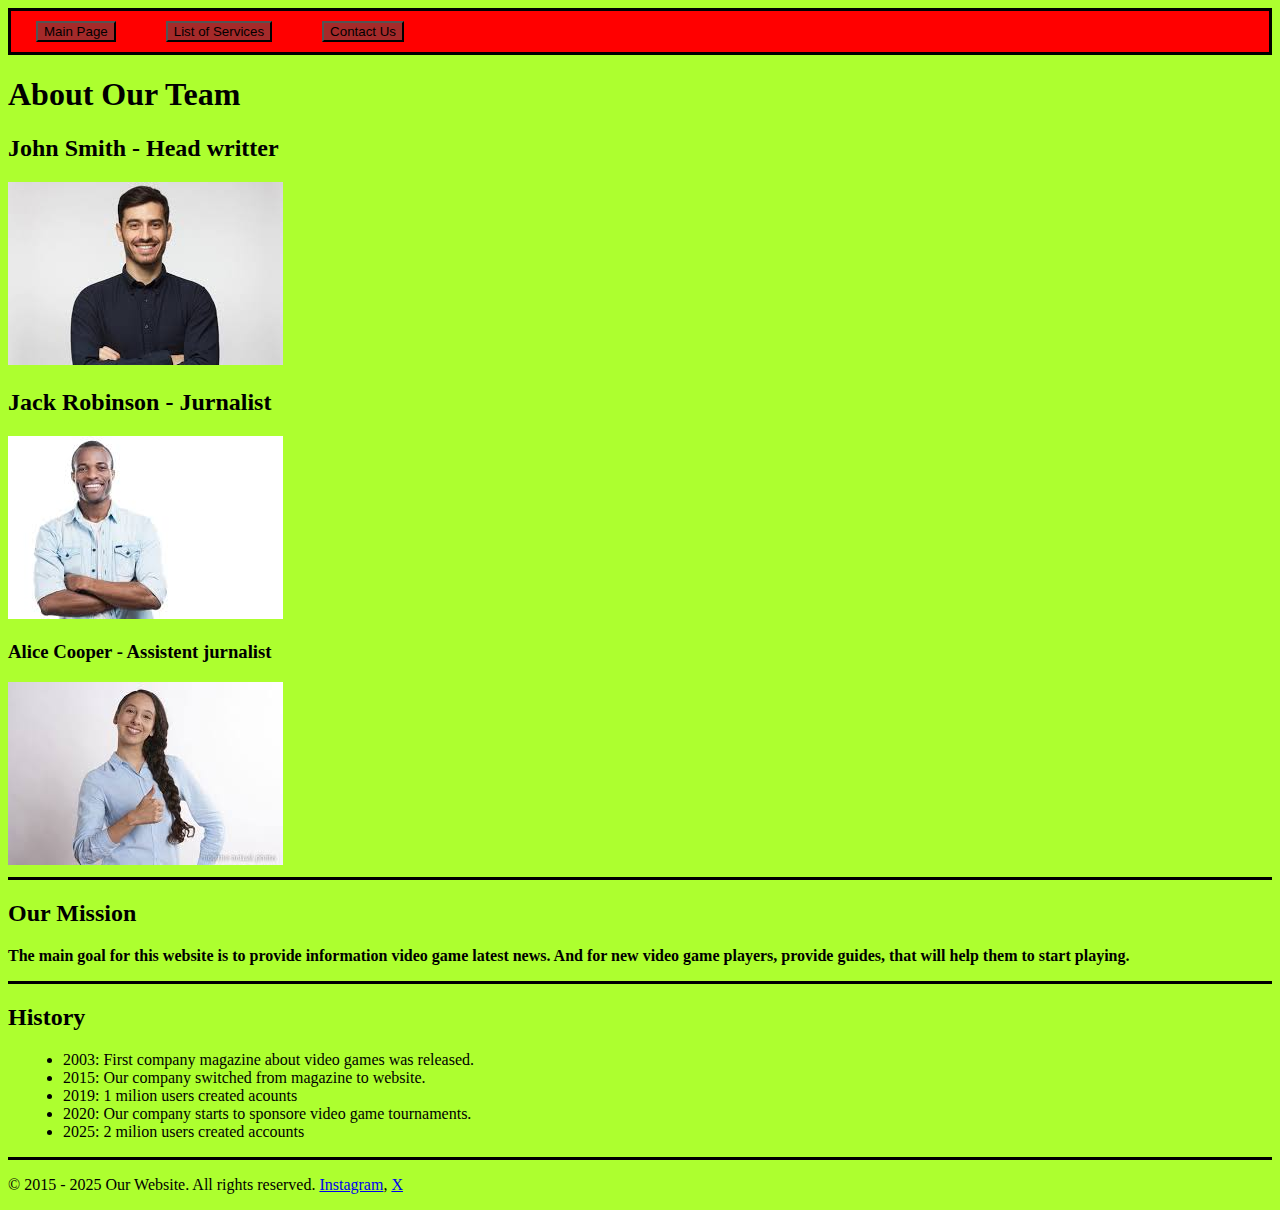
==== about.html @ aaac57f1 "commit" ====
<!DOCTYPE html>

<html>

    <head>

        <link rel="stylesheet" href="css/styles.css">

    </head>

    <body>

        <nav>

            <ul id="navigation">
                
                <li>
                    <form action="index.html">

                        <input type="submit" value="Main Page">

                    </form>

                </li>

                <li>

                    <form action="services.html">

                        <input type="submit" value="List of Services">

                    </form>

                </li>

                <li>

                    <form action="contact.html">

                        <input type="submit" value="Contact Us">

                    </form>

                </li>

            </ul>
            
        </nav>

        <h1>About Our Team</h1>

        <h2>John Smith - Head writter</h2>

        <img src="images/John_Smith.jpeg"> 

        <h2>Jack Robinson - Jurnalist </h2>

        <img src="images/Jack_Robinson.jpeg">

        <h3>Alice Cooper - Assistent jurnalist</h3>

        <img src="images/Alice_Cooper.jpeg">

        <hr>

        <h2>Our Mission</h2>

        <p><b>
            The main goal for this website is to provide information video game latest news.
            And for new video game players, provide guides, that will help them to start playing.
        </b></p>

        <hr>

        <h2>History</h2>

        <ul>

            <li>2003: First company magazine about video games was released.</li>
            
            <li>2015: Our company switched from magazine to website.</li>
            
            <li>2019: 1 milion users created acounts</li>
            
            <li>2020: Our company starts to sponsore video game tournaments.</li>
            
            <li>2025: 2 milion users created accounts</li>
        
        </ul>

        <hr>

    </body>

    <footer>

        <p>&copy; 2015 - 2025 Our Website. All rights reserved. <a href="https://www.instagram.com/">Instagram</a>, <a href="https://x.com/?mx=2">X</a></p>
    
    </footer>

</html>
---- css/styles.css ----
#navigation {
    list-style: none; /* Removes default list bullets */
    padding: 0; /* Removes default padding */
    margin: 0; /* Removes default margin */
    display: flex; /* Displays list items in a horizontal row */
    gap: 20px; /* Sets spacing between list items */
}

li {
    display: inline; /* Ensures list items appear in a row */
    margin: 0 15px; /* Adds horizontal spacing between items */
}

nav {
    background-color: red; /* Sets the background color of the navigation */
    border: 3px solid black; /* Adds a black border around the navigation */
    padding: 10px; /* Adds padding to prevent elements from touching the edge */
}

nav ul li input {
    background-color: brown; /* Sets the background color for input fields inside navigation list items */
}

body {
    background-color: greenyellow; /* Sets the background color of the page */
}

body ul input {
    background-color: grey; /* Sets the background color for input fields inside unordered lists */
}

body hr {
    height: 3px; /* Sets the height of the horizontal rule */
    background-color: black; /* Sets the background color of the horizontal rule */
    border: none; /* Removes the default border */
}

body ul li {
    display: list-item; /* Ensures list items appear as list elements */
}

#merch {
    height: 100px; /* Sets the height of the 'merch' picture */
}
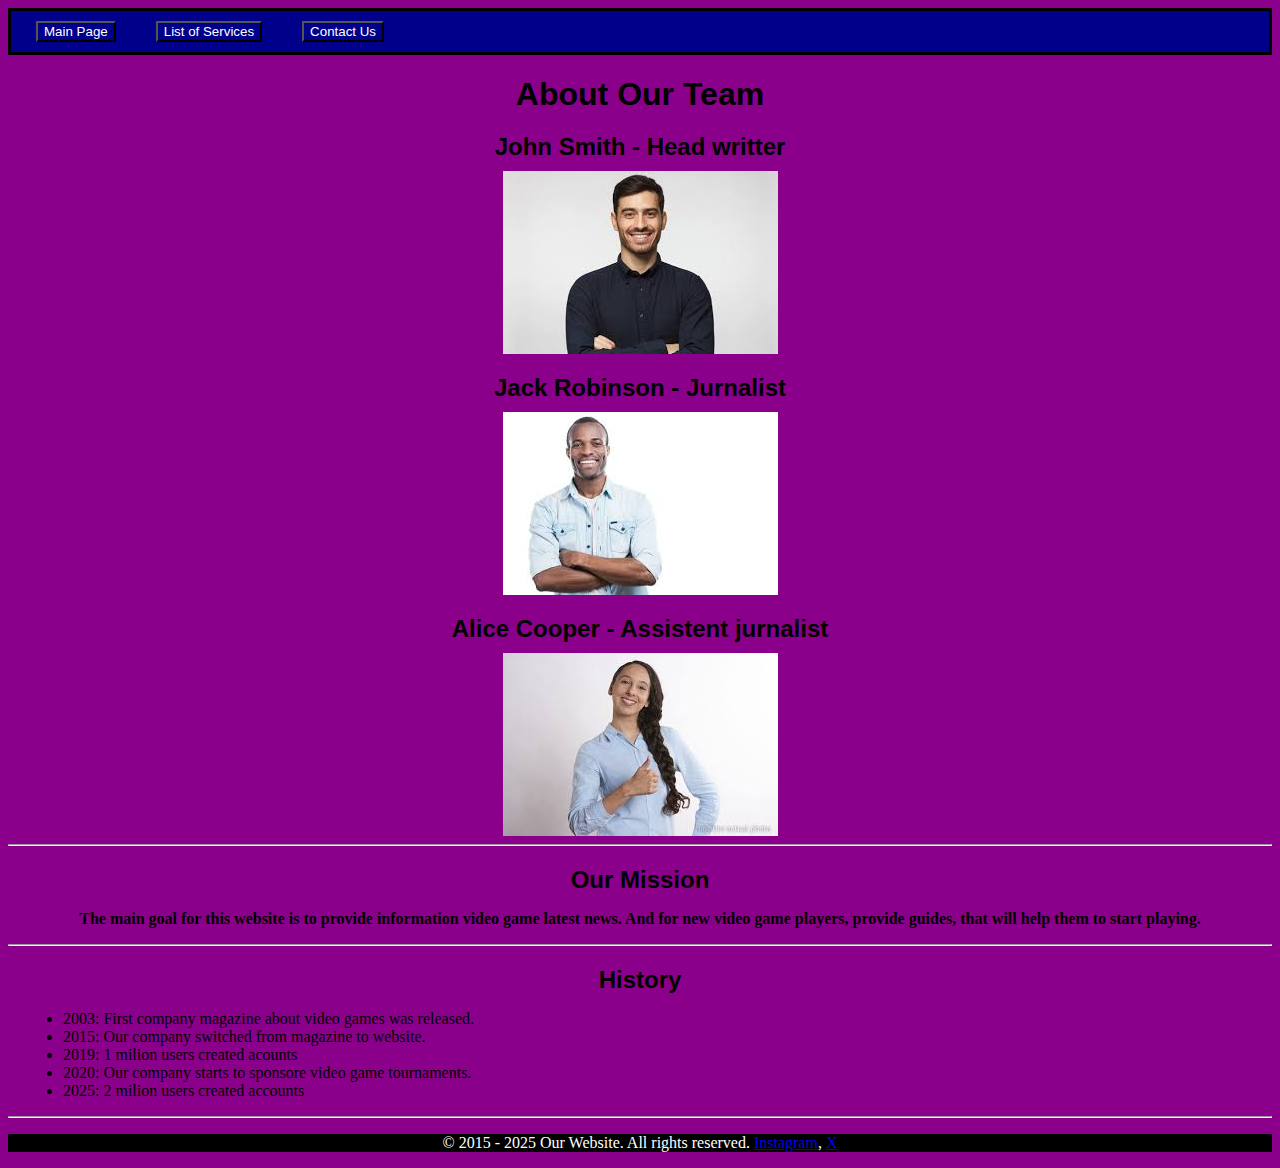
==== commit 99a246b3: "update design" ====
--- a/about.html
+++ b/about.html
@@ -10,9 +10,9 @@
 
     <body>
 
-        <nav>
+        <nav id="navigation">
 
-            <ul id="navigation">
+            <ul>
                 
                 <li>
                     <form action="index.html">
@@ -51,15 +51,15 @@
 
         <h2>John Smith - Head writter</h2>
 
-        <img src="images/John_Smith.jpeg"> 
+        <img src="images/John_Smith.jpeg" id="team"> 
 
         <h2>Jack Robinson - Jurnalist </h2>
 
-        <img src="images/Jack_Robinson.jpeg">
+        <img src="images/Jack_Robinson.jpeg" id="team">
 
-        <h3>Alice Cooper - Assistent jurnalist</h3>
+        <h2>Alice Cooper - Assistent jurnalist</h2>
 
-        <img src="images/Alice_Cooper.jpeg">
+        <img src="images/Alice_Cooper.jpeg" id="team">
 
         <hr>
 
--- a/css/styles.css
+++ b/css/styles.css
@@ -1,44 +1,141 @@
-#navigation {
-    list-style: none; /* Removes default list bullets */
-    padding: 0; /* Removes default padding */
-    margin: 0; /* Removes default margin */
-    display: flex; /* Displays list items in a horizontal row */
-    gap: 20px; /* Sets spacing between list items */
+/* 
+All html files
+*/
+
+/*Same style, for all html files*/
+body {
+    background-color: darkmagenta; /* Set the page background color */
+    font-family: 'Times New Roman', Times, serif; /* Define the default font family */
 }
 
-li {
-    display: inline; /* Ensures list items appear in a row */
-    margin: 0 15px; /* Adds horizontal spacing between items */
+/*All list elements exept navigation*/
+
+body ul li {
+    display: list-item; /* Ensure list elements are displayed correctly */
+    margin: 0 15px; /* Add horizontal spacing between list items */
 }
 
-nav {
-    background-color: red; /* Sets the background color of the navigation */
-    border: 3px solid black; /* Adds a black border around the navigation */
-    padding: 10px; /* Adds padding to prevent elements from touching the edge */
+/*All heading elements in html files*/
+
+h1, h2 {
+    font-family: Arial, Helvetica, sans-serif; /* Set the font family for headings */
+    margin-bottom: 10px; /* Add space below headings */
+    text-align: center; /* Center heading text */
 }
 
-nav ul li input {
-    background-color: brown; /* Sets the background color for input fields inside navigation list items */
+/*All paragraph elements in html files*/
+
+p {
+    text-align: center; /* Center paragraph text */
+    font-size: 16px; /* Set the default font size */
 }
 
-body {
-    background-color: greenyellow; /* Sets the background color of the page */
+/*Same footer style, for all html files*/
+
+footer {
+    background-color: black; /* Set footer background color */
+    color: white; /* Change footer text color to white */
+    text-align: center; /* Center text in the footer */
 }
 
-body ul input {
-    background-color: grey; /* Sets the background color for input fields inside unordered lists */
+/*Same navigatior bar style, for all html files*/
+
+#navigation {
+    background-color: darkblue; /* Set the navigation background color */
+    border: 3px solid black; /* Add a black border around the navigation */
+    padding: 10px; /* Add padding to prevent content from touching edges */
 }
 
-body hr {
-    height: 3px; /* Sets the height of the horizontal rule */
-    background-color: black; /* Sets the background color of the horizontal rule */
-    border: none; /* Removes the default border */
+/*Same button list layout in navigatior bar, for all html files*/
+
+#navigation ul {
+    list-style: none; /* Remove default list bullets */
+    padding: 0; /* Remove default padding */
+    margin: 0; /* Remove default margin */
+    display: flex; /* Display navigation items in a horizontal row */
+    gap: 10px; /* Add spacing between navigation items */
 }
 
-body ul li {
-    display: list-item; /* Ensures list items appear as list elements */
+/*Same button style in navigatior bar, for all html files*/
+
+#navigation ul li input {
+    background-color: darkblue; /* Set background color for input fields inside navigation */
+    color: white; /* Change input text color to white */
 }
 
-#merch {
-    height: 100px; /* Sets the height of the 'merch' picture */
+/* 
+services.html
+*/
+
+/*Pictures layout*/
+
+#service {
+    max-height: 100px; /* Limit the maximum height of the service section */
+}
+
+/* 
+index.html
+*/
+
+/*Hero section general style*/
+
+.hero {
+    background: linear-gradient(45deg, #ffb3ff, #ff66ff); /* Apply a gradient background */
+}
+
+/*Paragraph layout in hero section*/
+
+.hero p {
+    text-align: center; /* Center paragraph text inside the hero section */
+}
+
+/*Button layout and style in hero section*/
+
+.hero ul form input {
+    margin-bottom: 10px; /* Add space below input fields */
+    background-color: #ffb3ff; /* Set input background color */
+    margin-left: 700px; /* Add right margin for spacing */
+}
+
+/*Three-column section list layout*/
+
+.column ul {
+    max-width: 270px; /* Set a max text width */
+    margin: 0 auto; /* Centers it horizontally */
+    list-style-position: inside; /* Optional: keeps bullets inside */
+}
+
+/* 
+contact.html
+*/
+
+/*Contact form's text and message areas style */
+
+.contact input, .contact textarea {
+    border-radius: 10px; /* Round the corners of input fields and text areas */
+}
+
+/*Contact form's email text's layout */
+
+.contact #email {
+    margin-left: 25px; /* Add left margin to the email input field */
+}
+
+/*Contact form's button layout */
+
+.contact #submit {
+    margin-left: 100px; /* Add left margin to the submit button */
+    border-radius: 0; /* Remove rounded corners from the submit button */
+}
+
+/* 
+about.html
+*/
+
+/*Pictures layout*/
+
+#team {
+    display: block;
+    margin: auto;
+    max-width: 25%;
 }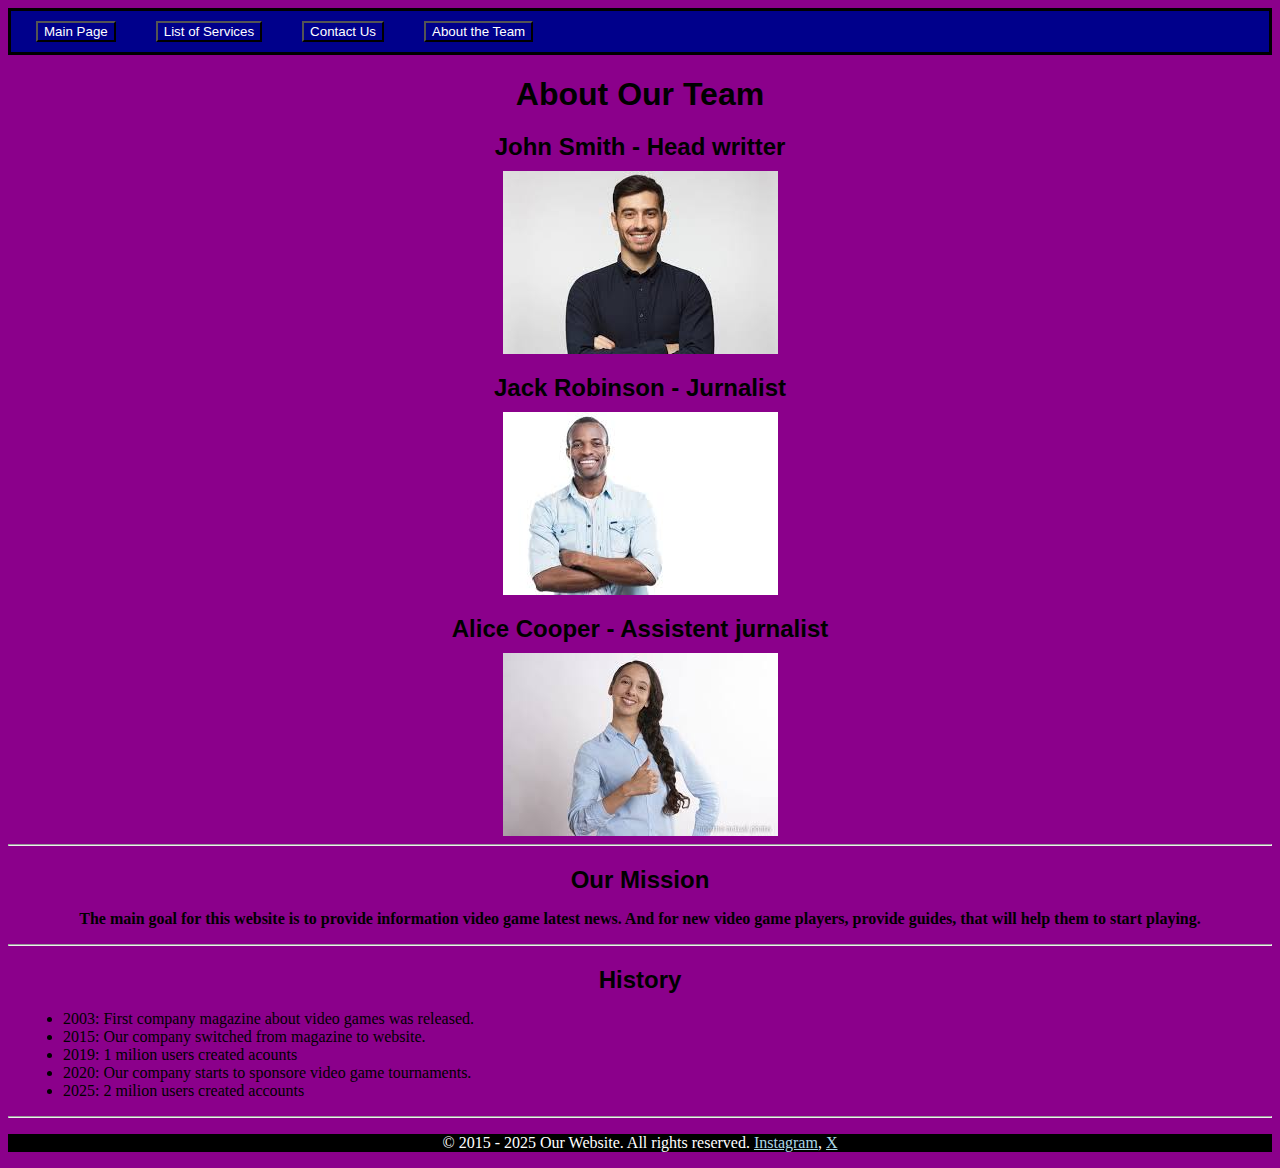
==== commit f7e41ece: "new desigh" ====
--- a/about.html
+++ b/about.html
@@ -1,64 +1,49 @@
 <!DOCTYPE html>
-
 <html>
-
     <head>
 
+        <meta name="viewport" content="width=device-width, initial-scale=1.0">
         <link rel="stylesheet" href="css/styles.css">
 
     </head>
-
     <body>
 
         <nav id="navigation">
-
             <ul>
-                
                 <li>
                     <form action="index.html">
-
                         <input type="submit" value="Main Page">
-
                     </form>
-
                 </li>
 
                 <li>
-
                     <form action="services.html">
-
                         <input type="submit" value="List of Services">
-
                     </form>
-
                 </li>
 
                 <li>
-
                     <form action="contact.html">
-
                         <input type="submit" value="Contact Us">
-
                     </form>
-
                 </li>
 
+                <li>
+                    <form action="about.html">
+                        <input type="submit" value="About the Team">
+                    </form>
+                </li>
             </ul>
-            
         </nav>
 
         <h1>About Our Team</h1>
-
         <h2>John Smith - Head writter</h2>
-
-        <img src="images/John_Smith.jpeg" id="team"> 
+        <img src="images/John_Smith.jpeg" id="team">
 
         <h2>Jack Robinson - Jurnalist </h2>
-
         <img src="images/Jack_Robinson.jpeg" id="team">
 
         <h2>Alice Cooper - Assistent jurnalist</h2>
-
         <img src="images/Alice_Cooper.jpeg" id="team">
 
         <hr>
@@ -75,27 +60,20 @@
         <h2>History</h2>
 
         <ul>
-
             <li>2003: First company magazine about video games was released.</li>
-            
             <li>2015: Our company switched from magazine to website.</li>
-            
             <li>2019: 1 milion users created acounts</li>
-            
             <li>2020: Our company starts to sponsore video game tournaments.</li>
-            
             <li>2025: 2 milion users created accounts</li>
-        
         </ul>
 
         <hr>
 
     </body>
-
     <footer>
 
-        <p>&copy; 2015 - 2025 Our Website. All rights reserved. <a href="https://www.instagram.com/">Instagram</a>, <a href="https://x.com/?mx=2">X</a></p>
-    
+        <p>&copy; 2015 - 2025 Our Website. All rights reserved. <a href="https://www.instagram.com/">Instagram</a>, <a
+            href="https://x.com/?mx=2">X</a></p>
+
     </footer>
-
 </html>--- a/css/styles.css
+++ b/css/styles.css
@@ -1,141 +1,215 @@
 /* 
-All html files
-*/
-
-/*Same style, for all html files*/
+Applies to all HTML files 
+*/
+
+/* General style for all HTML files */
+
 body {
-    background-color: darkmagenta; /* Set the page background color */
-    font-family: 'Times New Roman', Times, serif; /* Define the default font family */
-}
-
-/*All list elements exept navigation*/
+    background-color: darkmagenta; /* Sets the background color for the entire page */
+    font-family: 'Times New Roman', Times, serif; /* Defines the default font family */
+}
+
+/* Styles for all list elements, except navigation lists */
 
 body ul li {
-    display: list-item; /* Ensure list elements are displayed correctly */
-    margin: 0 15px; /* Add horizontal spacing between list items */
-}
-
-/*All heading elements in html files*/
+    display: list-item; /* Ensures list items are displayed correctly */
+    margin: 0 15px; /* Adds horizontal spacing between list items */
+}
+
+/* Styles for all heading elements in HTML files */
 
 h1, h2 {
-    font-family: Arial, Helvetica, sans-serif; /* Set the font family for headings */
-    margin-bottom: 10px; /* Add space below headings */
-    text-align: center; /* Center heading text */
-}
-
-/*All paragraph elements in html files*/
+    font-family: Arial, Helvetica, sans-serif; /* Sets the font family for headings */
+    margin-bottom: 10px; /* Adds spacing below headings */
+    text-align: center; /* Centers the heading text */
+}
+
+/* Styles for all paragraph elements in HTML files */
 
 p {
-    text-align: center; /* Center paragraph text */
-    font-size: 16px; /* Set the default font size */
-}
-
-/*Same footer style, for all html files*/
+    text-align: center; /* Centers paragraph text */
+    font-size: 16px; /* Sets the default font size */
+}
+
+/* Footer style applied to all HTML files */
 
 footer {
-    background-color: black; /* Set footer background color */
-    color: white; /* Change footer text color to white */
-    text-align: center; /* Center text in the footer */
-}
-
-/*Same navigatior bar style, for all html files*/
+    background-color: black; /* Sets the footer background color */
+    color: white; /* Changes footer text color to white */
+    text-align: center; /* Centers the footer text */
+}
+
+/* Link style in footer section.*/
+
+footer p a {
+    color: lightblue; /* Changes footer link color to light blue. */
+}
+
+/* Navigation bar style applied to all HTML files */
 
 #navigation {
-    background-color: darkblue; /* Set the navigation background color */
-    border: 3px solid black; /* Add a black border around the navigation */
-    padding: 10px; /* Add padding to prevent content from touching edges */
-}
-
-/*Same button list layout in navigatior bar, for all html files*/
+    background-color: darkblue; /* Sets the navigation bar background color */
+    border: 3px solid black; /* Adds a black border around the navigation bar */
+    padding: 10px; /* Adds padding to prevent content from touching the edges */
+}
+
+/* Layout for the navigation button list, applied to all HTML files */
 
 #navigation ul {
-    list-style: none; /* Remove default list bullets */
-    padding: 0; /* Remove default padding */
-    margin: 0; /* Remove default margin */
-    display: flex; /* Display navigation items in a horizontal row */
-    gap: 10px; /* Add spacing between navigation items */
-}
-
-/*Same button style in navigatior bar, for all html files*/
+    list-style: none; /* Removes default list bullets */
+    padding: 0; /* Removes default padding */
+    margin: 0; /* Removes default margin */
+    display: flex; /* Displays navigation items in a horizontal row */
+    gap: 10px; /* Adds spacing between navigation items */
+}
+
+/* Button styling inside the navigation bar, applied to all HTML files */
 
 #navigation ul li input {
-    background-color: darkblue; /* Set background color for input fields inside navigation */
-    color: white; /* Change input text color to white */
+    background-color: darkblue; /* Sets background color for input fields inside navigation */
+    color: white; /* Changes input text color to white */
 }
 
 /* 
 services.html
 */
 
-/*Pictures layout*/
+/* Defines the layout for service section images */
 
 #service {
-    max-height: 100px; /* Limit the maximum height of the service section */
+    max-height: 100px; /* Limits the maximum height of the service section */
 }
 
 /* 
 index.html
 */
 
-/*Hero section general style*/
+/* General style for the hero section */
 
 .hero {
-    background: linear-gradient(45deg, #ffb3ff, #ff66ff); /* Apply a gradient background */
-}
-
-/*Paragraph layout in hero section*/
+    background: linear-gradient(45deg, #ffb3ff, #ff66ff); /* Applies a gradient background */
+}
+
+/* Paragraph text alignment in the hero section */
 
 .hero p {
-    text-align: center; /* Center paragraph text inside the hero section */
-}
-
-/*Button layout and style in hero section*/
+    text-align: center; /* Centers paragraph text inside the hero section */
+}
+
+/* Button layout and styling in the hero section */
 
 .hero ul form input {
-    margin-bottom: 10px; /* Add space below input fields */
-    background-color: #ffb3ff; /* Set input background color */
-    margin-left: 700px; /* Add right margin for spacing */
-}
-
-/*Three-column section list layout*/
+    margin-bottom: 10px; /* Adds spacing below input fields */
+    background-color: #ffb3ff; /* Sets input background color */
+    margin-left: 700px; /* Adds left margin for positioning */
+}
+
+/* Button hover effect in the hero section */
+
+.hero ul form input:hover {
+    background-color: #ffb3f2; /* Changes background color on hover */
+}
+
+/* Three-column section list layout */
 
 .column ul {
-    max-width: 270px; /* Set a max text width */
-    margin: 0 auto; /* Centers it horizontally */
-    list-style-position: inside; /* Optional: keeps bullets inside */
+    max-width: 270px; /* Sets a max text width */
+    margin: 0 auto; /* Centers the list horizontally */
+    list-style-position: inside; /* Keeps bullets inside the list area */
 }
 
 /* 
 contact.html
 */
 
-/*Contact form's text and message areas style */
+/* Styling for input and textarea fields in the contact form */
 
 .contact input, .contact textarea {
-    border-radius: 10px; /* Round the corners of input fields and text areas */
-}
-
-/*Contact form's email text's layout */
+    border-radius: 10px; /* Rounds the corners of input fields and text areas */
+}
+
+/* Layout adjustments for the email input field in the contact form */
 
 .contact #email {
-    margin-left: 25px; /* Add left margin to the email input field */
-}
-
-/*Contact form's button layout */
+    margin-left: 25px; /* Adds left margin for alignment */
+}
+
+/* Layout adjustments for the submit button in the contact form */
 
 .contact #submit {
-    margin-left: 100px; /* Add left margin to the submit button */
-    border-radius: 0; /* Remove rounded corners from the submit button */
+    margin-left: 100px; /* Adds left margin for positioning */
+    border-radius: 0; /* Removes rounded corners */
+}
+
+/* Hover effect for the submit button in the contact form */
+
+.contact #submit:hover {
+    background-color: #D3D3D3; /* Changes background color on hover */
 }
 
 /* 
 about.html
 */
 
-/*Pictures layout*/
+/* Layout for images in the about page */
 
 #team {
     display: block;
     margin: auto;
-    max-width: 25%;
-}+    max-width: 25%; /* Limits the image width */
+}
+
+/* Responsive design adjustments for screens smaller than 768px */
+
+@media (max-width: 768px) {  
+
+    /* 4.1.1 Converts grid layouts into single-column layouts */
+
+    .column ul {
+        max-width: 100%; /* Removes width limitation */
+        text-align: center; /* Centers the text */
+    }
+
+    /* 4.1.2 Reduces font sizes and button widths for smaller screens */
+
+    body {
+        font-size: 14px; /* Decreases the font size */
+    }
+
+    h1, h2 {
+        font-size: 18px; /* Decreases the heading font size */
+    }
+
+    .hero ul form input {
+        width: 80%; /* Reduces button width */
+        margin-left: auto; /* Removes fixed positioning */
+        margin-right: auto;
+        display: block; /* Centers the button */
+    }
+
+    .contact #submit {
+        width: 80%; /* Reduces submit button width */
+        margin-left: auto; /* Centers the button */
+        margin-right: auto;
+        display: block;
+    }
+
+    /* 4.1.3 Adjusts flex-direction for better mobile layout */
+
+    #navigation ul {
+        flex-direction: column; /* Converts navigation to a vertical layout */
+        align-items: center;
+    }
+
+    .hero {
+        text-align: center;
+    }
+
+    .contact input, .contact textarea {
+        width: 90%; /* Makes contact form fields wider */
+    }
+    
+    #team {
+        max-width: 50%; /* Increases image size for better visibility */
+    }
+}
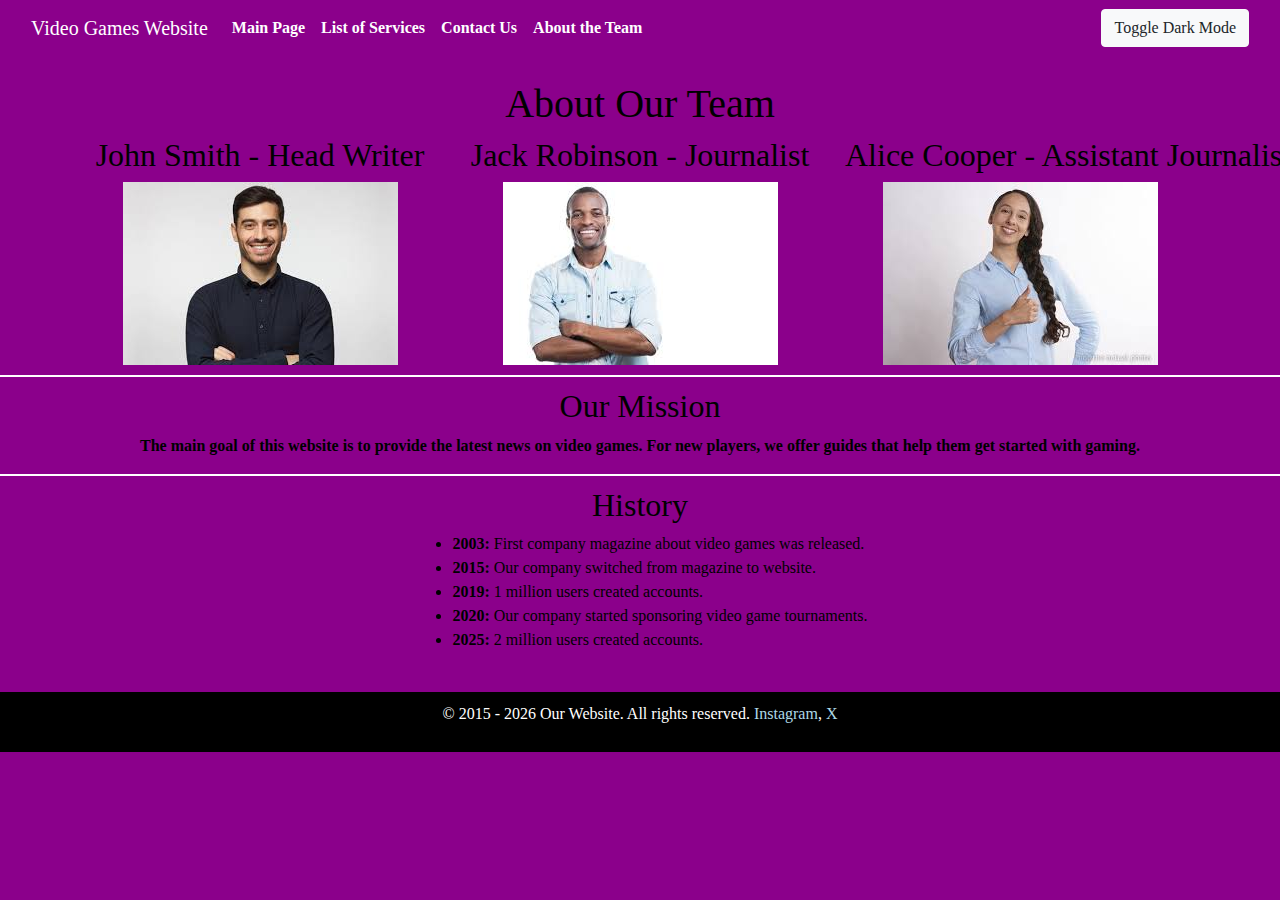
==== commit 75478c15: "changed page using javascript" ====
--- a/about.html
+++ b/about.html
@@ -1,79 +1,87 @@
 <!DOCTYPE html>
 <html>
-    <head>
+<head>
+    <meta name="viewport" content="width=device-width, initial-scale=1.0">
 
-        <meta name="viewport" content="width=device-width, initial-scale=1.0">
-        <link rel="stylesheet" href="css/styles.css">
+    <link rel="stylesheet" href="https://stackpath.bootstrapcdn.com/bootstrap/4.5.2/css/bootstrap.min.css">
+    <link rel="stylesheet" href="css/styles.css">
+</head>
+<body>
+    <nav class="navbar navbar-expand-lg navbar-dark bg-dark">
+        <div class="container-fluid">
+            <a class="navbar-brand" href="#">Video Games Website</a>
+            <button class="navbar-toggler" type="button" data-toggle="collapse" data-target="#navbarNav" aria-controls="navbarNav" aria-expanded="false" aria-label="Toggle navigation">
+                <span class="navbar-toggler-icon"></span>
+            </button>
+            <div class="collapse navbar-collapse" id="navbarNav">
+                <ul class="navbar-nav">
+                    <li class="nav-item">
+                        <a class="nav-link" href="index.html">Main Page</a>
+                    </li>
+                    <li class="nav-item">
+                        <a class="nav-link" href="services.html">List of Services</a>
+                    </li>
+                    <li class="nav-item">
+                        <a class="nav-link" href="contact.html">Contact Us</a>
+                    </li>
+                    <li class="nav-item">
+                        <a class="nav-link" href="about.html">About the Team</a>
+                    </li>
+                </ul>
+            </div>
+            <button id="darkModeToggle" class="btn btn-light">Toggle Dark Mode</button>
+        </div>
+    </nav>
 
-    </head>
-    <body>
+    <div class="container mt-4">
+        <h1 class="text-center">About Our Team</h1>
+        <div class="row">
+            <div class="col-md-4 text-center">
+                <h2>John Smith - Head Writer</h2>
+                <img src="images/John_Smith.jpeg" class="team-img img-fluid" alt="John Smith">
+            </div>
+            <div class="col-md-4 text-center">
+                <h2>Jack Robinson - Journalist</h2>
+                <img src="images/Jack_Robinson.jpeg" class="team-img img-fluid" alt="Jack Robinson" >
+            </div>
+            <div class="col-md-4 text-center">
+                <h2 id="team">Alice Cooper - Assistant Journalist</h2>
+                <img src="images/Alice_Cooper.jpeg" class="team-img img-fluid" alt="Alice Cooper">
+            </div>
+        </div>
+    </div>
 
-        <nav id="navigation">
-            <ul>
-                <li>
-                    <form action="index.html">
-                        <input type="submit" value="Main Page">
-                    </form>
-                </li>
+    <div class="custom-break"></div>
 
-                <li>
-                    <form action="services.html">
-                        <input type="submit" value="List of Services">
-                    </form>
-                </li>
+    <div class="container">
+        <h2>Our Mission</h2>
+        <p><b>
+            The main goal of this website is to provide the latest news on video games.
+            For new players, we offer guides that help them get started with gaming.
+        </b></p>
+    </div>
 
-                <li>
-                    <form action="contact.html">
-                        <input type="submit" value="Contact Us">
-                    </form>
-                </li>
+    <div class="custom-break"></div>
 
-                <li>
-                    <form action="about.html">
-                        <input type="submit" value="About the Team">
-                    </form>
-                </li>
-            </ul>
-        </nav>
+    <div class="container">
+        <h2>History</h2>
+        <ul>
+            <li><b>2003:</b> First company magazine about video games was released.</li>
+            <li><b>2015:</b> Our company switched from magazine to website.</li>
+            <li><b>2019:</b> 1 million users created accounts.</li>
+            <li><b>2020:</b> Our company started sponsoring video game tournaments.</li>
+            <li><b>2025:</b> 2 million users created accounts.</li>
+        </ul>
+    </div>
 
-        <h1>About Our Team</h1>
-        <h2>John Smith - Head writter</h2>
-        <img src="images/John_Smith.jpeg" id="team">
+    <footer id="footer" class="text-center mt-4">
+        <p>&copy; <span id="years_before"></span><span id="corrent_year"></span> Our Website. All rights reserved. <a href="https://www.instagram.com/">Instagram</a>, <a href="https://x.com/?mx=2">X</a></p>
+    </footer>
 
-        <h2>Jack Robinson - Jurnalist </h2>
-        <img src="images/Jack_Robinson.jpeg" id="team">
+    <script src="js/DarkTheme.js"></script>
+    <script src="js/script.js"></script>
+    <script src="js/toggle.js"></script>
+    
 
-        <h2>Alice Cooper - Assistent jurnalist</h2>
-        <img src="images/Alice_Cooper.jpeg" id="team">
-
-        <hr>
-
-        <h2>Our Mission</h2>
-
-        <p><b>
-            The main goal for this website is to provide information video game latest news.
-            And for new video game players, provide guides, that will help them to start playing.
-        </b></p>
-
-        <hr>
-
-        <h2>History</h2>
-
-        <ul>
-            <li>2003: First company magazine about video games was released.</li>
-            <li>2015: Our company switched from magazine to website.</li>
-            <li>2019: 1 milion users created acounts</li>
-            <li>2020: Our company starts to sponsore video game tournaments.</li>
-            <li>2025: 2 milion users created accounts</li>
-        </ul>
-
-        <hr>
-
-    </body>
-    <footer>
-
-        <p>&copy; 2015 - 2025 Our Website. All rights reserved. <a href="https://www.instagram.com/">Instagram</a>, <a
-            href="https://x.com/?mx=2">X</a></p>
-
-    </footer>
+</body>
 </html>--- a/css/styles.css
+++ b/css/styles.css
@@ -1,215 +1,203 @@
-/* 
-Applies to all HTML files 
-*/
-
-/* General style for all HTML files */
-
 body {
-    background-color: darkmagenta; /* Sets the background color for the entire page */
-    font-family: 'Times New Roman', Times, serif; /* Defines the default font family */
-}
-
-/* Styles for all list elements, except navigation lists */
-
-body ul li {
-    display: list-item; /* Ensures list items are displayed correctly */
-    margin: 0 15px; /* Adds horizontal spacing between list items */
-}
-
-/* Styles for all heading elements in HTML files */
-
-h1, h2 {
-    font-family: Arial, Helvetica, sans-serif; /* Sets the font family for headings */
-    margin-bottom: 10px; /* Adds spacing below headings */
-    text-align: center; /* Centers the heading text */
-}
-
-/* Styles for all paragraph elements in HTML files */
-
-p {
-    text-align: center; /* Centers paragraph text */
-    font-size: 16px; /* Sets the default font size */
-}
-
-/* Footer style applied to all HTML files */
-
-footer {
-    background-color: black; /* Sets the footer background color */
-    color: white; /* Changes footer text color to white */
-    text-align: center; /* Centers the footer text */
-}
-
-/* Link style in footer section.*/
-
-footer p a {
-    color: lightblue; /* Changes footer link color to light blue. */
-}
-
-/* Navigation bar style applied to all HTML files */
-
-#navigation {
-    background-color: darkblue; /* Sets the navigation bar background color */
-    border: 3px solid black; /* Adds a black border around the navigation bar */
-    padding: 10px; /* Adds padding to prevent content from touching the edges */
-}
-
-/* Layout for the navigation button list, applied to all HTML files */
-
-#navigation ul {
-    list-style: none; /* Removes default list bullets */
-    padding: 0; /* Removes default padding */
-    margin: 0; /* Removes default margin */
-    display: flex; /* Displays navigation items in a horizontal row */
-    gap: 10px; /* Adds spacing between navigation items */
-}
-
-/* Button styling inside the navigation bar, applied to all HTML files */
-
-#navigation ul li input {
-    background-color: darkblue; /* Sets background color for input fields inside navigation */
-    color: white; /* Changes input text color to white */
-}
-
-/* 
-services.html
-*/
-
-/* Defines the layout for service section images */
-
-#service {
-    max-height: 100px; /* Limits the maximum height of the service section */
-}
-
-/* 
-index.html
-*/
-
-/* General style for the hero section */
-
-.hero {
-    background: linear-gradient(45deg, #ffb3ff, #ff66ff); /* Applies a gradient background */
-}
-
-/* Paragraph text alignment in the hero section */
-
-.hero p {
-    text-align: center; /* Centers paragraph text inside the hero section */
-}
-
-/* Button layout and styling in the hero section */
-
-.hero ul form input {
-    margin-bottom: 10px; /* Adds spacing below input fields */
-    background-color: #ffb3ff; /* Sets input background color */
-    margin-left: 700px; /* Adds left margin for positioning */
-}
-
-/* Button hover effect in the hero section */
-
-.hero ul form input:hover {
-    background-color: #ffb3f2; /* Changes background color on hover */
-}
-
-/* Three-column section list layout */
-
-.column ul {
-    max-width: 270px; /* Sets a max text width */
-    margin: 0 auto; /* Centers the list horizontally */
-    list-style-position: inside; /* Keeps bullets inside the list area */
-}
-
-/* 
-contact.html
-*/
-
-/* Styling for input and textarea fields in the contact form */
-
-.contact input, .contact textarea {
-    border-radius: 10px; /* Rounds the corners of input fields and text areas */
-}
-
-/* Layout adjustments for the email input field in the contact form */
-
-.contact #email {
-    margin-left: 25px; /* Adds left margin for alignment */
-}
-
-/* Layout adjustments for the submit button in the contact form */
-
-.contact #submit {
-    margin-left: 100px; /* Adds left margin for positioning */
-    border-radius: 0; /* Removes rounded corners */
-}
-
-/* Hover effect for the submit button in the contact form */
-
-.contact #submit:hover {
-    background-color: #D3D3D3; /* Changes background color on hover */
-}
-
-/* 
-about.html
-*/
-
-/* Layout for images in the about page */
+    background-color: darkmagenta;
+    font-family: 'Times New Roman', Times, serif;
+    text-align: center;
+    color:black
+}
+
+.navbar-dark.bg-dark {
+    background-color: darkmagenta !important;
+}
+
+.navbar-nav .nav-link {
+    color: white !important;
+    font-weight: bold;
+}
+
+.navbar-nav .nav-item:hover .nav-link {
+    color: lightblue !important; 
+}
+
+.jumbotron {
+    background-color: teal !important;
+    border-radius: 10px;
+    padding: 30px;
+    box-shadow: 0px 4px 6px rgba(0, 0, 0, 0.1);
+}
+
+.jumbotron h1 {
+    font-family: Arial, Helvetica, sans-serif;
+    color: black;
+}
+
+.jumbotron p {
+    font-size: 18px;
+    color: black;
+}
+
+.btn-primary {
+    background-color: green;
+    border-color: black;
+    padding: 10px 20px;
+    font-size: 18px;
+}
+
+.btn-primary:hover {
+    background-color: lightgreen;
+    border-color: black;
+}
+
+
+.feature_section {
+    text-align: center;
+    color: black;
+    font-size: 18px;
+}
+
+
+.column {
+    text-align: center;
+    font-size: 16px;
+    color: black;
+}
+
+
+#footer {
+    background-color: black;
+    color: white;
+    text-align: center;
+    padding: 10px;
+}
+
+#footer p a {
+    color: lightblue;
+}
+
+
+#footer p a:hover {
+    color: darkblue;
+}
+
+.contact .form-group {
+    display: flex;
+    flex-direction: column;
+    align-items: center;
+    margin-bottom: 15px;
+    max-width: 500px;
+    margin-left: auto;
+    margin-right: auto;
+}
+
+.contact button[type="submit"] {
+    margin-top: 10px;
+    background-color: green;
+}
+
+.contact button[type="submit"]:hover {
+    background-color: lightgreen;
+}
+
+.custom-break {
+    height: 2px;
+    background-color: white;
+    margin-bottom: 10px;
+    margin-top: 10px;
+}
+
+#info {
+    margin-bottom: 200px;
+}
+
+body ul {
+    text-align: left;
+    display: inline-block;
+}
+
+.service {
+    text-align: center;
+}
+
+.service-img {
+    display: block;
+    margin-left: auto;
+    margin-right: auto;
+    max-width: 100%; 
+    height: auto;
+}
+
+ .dark-mode {
+    background-color: black;
+    color: white;
+}
+ .dark-mode .feature_section {
+    background-color: black;
+    color: white;
+ }
+
+ .dark-mode .feature_section {
+    background-color: black;
+    color: white;
+ }
+
+ .dark-mode .jumbotron {
+    background-color: black;
+    color: white;
+ }
+
+ .dark-mode .jumbotron h1 {
+    color: white;
+ }
+
+ .dark-mode .jumbotron p {
+    color: white;
+ }
+ .dark-mode .column {
+    background-color: black;
+    color: white;
+}
+
+.dark-mode .navbar {
+    background-color: #333 !important;
+}
+.dark-mode .card {
+    background-color: #222;
+    color: white;
+}
+.dark-mode footer {
+    background-color: #111;
+    color: white;
+}
 
 #team {
-    display: block;
-    margin: auto;
-    max-width: 25%; /* Limits the image width */
-}
-
-/* Responsive design adjustments for screens smaller than 768px */
+    width: 100%;
+    white-space: nowrap;
+}
+
+.bg-custom {
+    background-color: rgba(0, 0, 0, 0.8) !important; /* Darker background on scroll */
+    transition: background-color 0.3s ease-in-out;
+}
 
 @media (max-width: 768px) {  
 
-    /* 4.1.1 Converts grid layouts into single-column layouts */
-
     .column ul {
-        max-width: 100%; /* Removes width limitation */
-        text-align: center; /* Centers the text */
-    }
-
-    /* 4.1.2 Reduces font sizes and button widths for smaller screens */
+        max-width: 100%; 
+        text-align: center; 
+    }
 
     body {
-        font-size: 14px; /* Decreases the font size */
+        font-size: 14px; 
     }
 
     h1, h2 {
-        font-size: 18px; /* Decreases the heading font size */
-    }
-
-    .hero ul form input {
-        width: 80%; /* Reduces button width */
-        margin-left: auto; /* Removes fixed positioning */
-        margin-right: auto;
-        display: block; /* Centers the button */
-    }
-
-    .contact #submit {
-        width: 80%; /* Reduces submit button width */
-        margin-left: auto; /* Centers the button */
-        margin-right: auto;
-        display: block;
-    }
-
-    /* 4.1.3 Adjusts flex-direction for better mobile layout */
-
-    #navigation ul {
-        flex-direction: column; /* Converts navigation to a vertical layout */
-        align-items: center;
-    }
-
-    .hero {
-        text-align: center;
-    }
-
-    .contact input, .contact textarea {
-        width: 90%; /* Makes contact form fields wider */
-    }
-    
-    #team {
-        max-width: 50%; /* Increases image size for better visibility */
-    }
-}
+        font-size: 18px; 
+    }
+
+    #history{
+        margin-bottom: 90px;
+    }
+
+    #info {
+        margin-bottom: 340px;
+    }
+}
